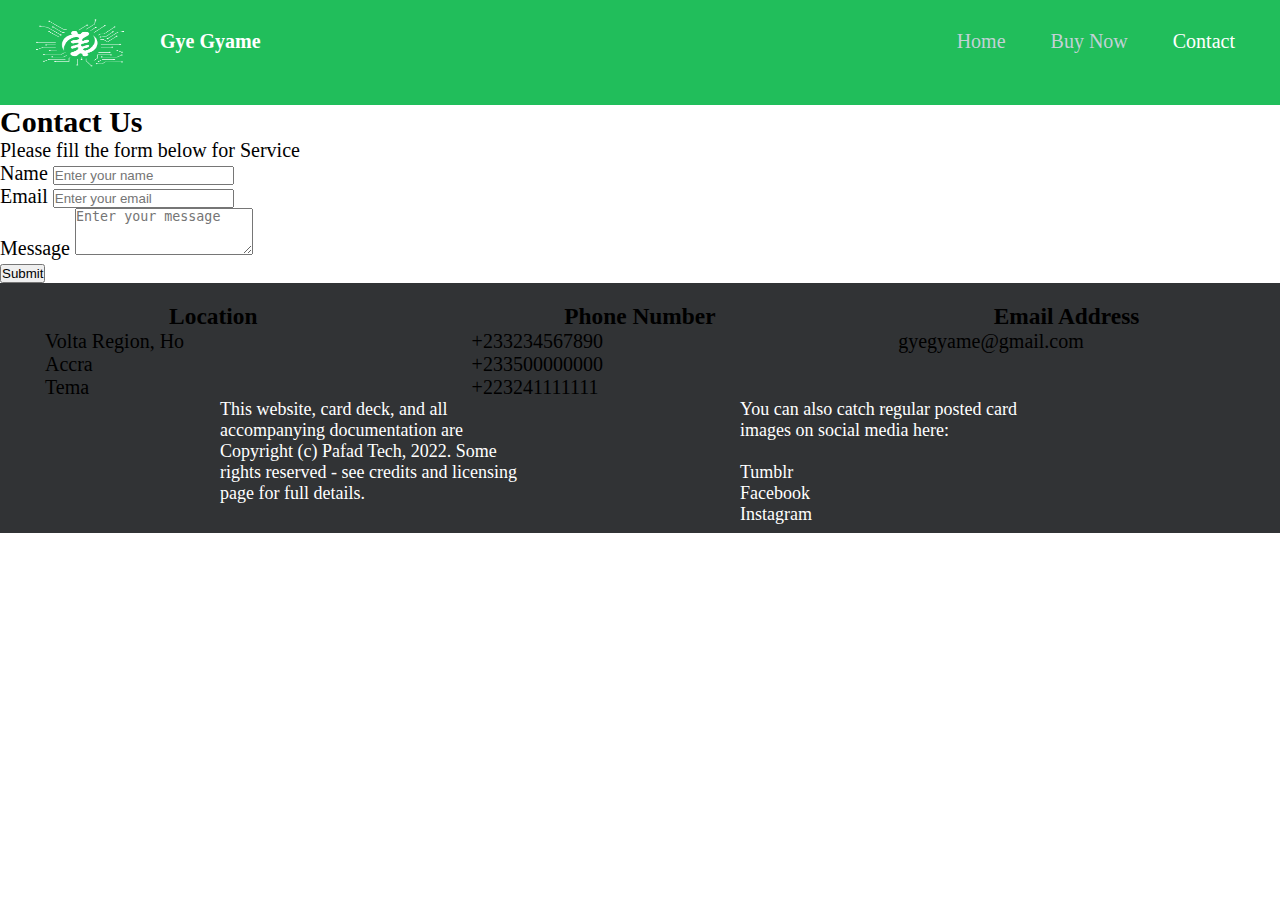
==== contact.html @ b160518e "first commit" ====
<!DOCTYPE html>
<html lang="en">
<head>
    <meta charset="UTF-8">
    <meta http-equiv="X-UA-Compatible" content="IE=edge">
    <meta name="viewport" content="width=device-width, initial-scale=1.0">
    <link rel="stylesheet" href="./main.css">
    <title>Contact Us</title>
</head>
<body>

    <!-- Header -->
    <div class="navbar">
        <div class="container">
            <div class="logo">
                <img src="./Images/Gye Nyame logo-white.png" alt="logo">
                <h4 class="logoname">Gye Gyame</h4>
            </div>
            <div class="nav-group">
                <ul>
                    <li ><a href="./index.html"><i class="fa-solid fa-house"></i>Home</a></li>
                    <li><a href="./cart.html"><i class="fa-solid fa-cart-shopping"></i>Buy Now</a></li>
                    <li><a class="current" href="./contact.html"><i class="fa-solid fa-person"></i>Contact</a></li>
                </ul>
            </div>
        </div>
    </div>

    <!-- Contact session -->
    <section id="contact-form" class="contact-form">
        <div class="container">
            <h2 class="contact-head"><span>Contact</span> Us</h2>
            <p>Please fill the form below for <span>Service</span></p>
            <form action="node.js">
                <div class="form-group">
                    <label for="name">Name</label>
                    <input type="text" class="form-sub" id="name" placeholder="Enter your name">
                </div>
                <div class="form-group">
                    <label for="email">Email</label>
                    <input type="email" class="form-sub" id="email" placeholder="Enter your email">
                </div>
                <div class="form-group">
                    <label for="message">Message</label>
                    <textarea class="form-sub" id="message" rows="3" placeholder="Enter your message"></textarea>
                </div>
                <button type="submit" class="btn-submit">Submit</button>
            </form>
        </div>
    </section>

    <!-- Contact Info -->
    <section id="contact-info" class="contact-info">
        <div class="container">
            <div class="box">
                <i class="fas fa-hotel fa-3x icona"></i>
                <h3>Location</h3>
                <p>Volta Region, Ho</p>
                <p>Accra</p>
                <p>Tema</p>
            </div>
            <div class="box">
                <i class="fas fa-phone fa-3x icona"></i>
                <h3>Phone Number</h3>
                <p>+233234567890</p>
                <p>+233500000000</p>
                <p>+223241111111</p>
            </div>
            <div class="box">
                <i class="fas fa-envelope fa-3x icona"></i>
                <h3>Email Address</h3>
                <p>gyegyame@gmail.com</p>
            </div>
        </div>
    </section>

    <!-- Footer Section -->
    <section id="footer">
        <div class="footer">
            <div class="left-footer">
                <p>
                    This website, card deck, and all accompanying documentation are Copyright (c) Pafad Tech, 2022. Some rights reserved - see <span>credits and licensing page</span> for full details.
                </p>
            </div>
            <div class="right-footer">
                <p>
                    You can also catch regular posted card images on social media here:                
                </p><br>
                <div class="media-icons">
                    <ul>
                      <li><a href="#"><i class="fa-brands fa-flickr"></i>Tumblr</a></li>
                      <li><a href="#"><i class="fa-brands fa-facebook-square"></i>Facebook</a></li>
                      <li><a href="#"><i class="fa-brands fa-instagram"></i>Instagram</a></li>
                    </ul>
                </div>
            </div>
        </div>
    </section>
    
</body>
</html>
---- main.css ----
@import url("https://fonts.googleapis.com/css2?family=Roboto+Mono&display=swap");

*{
    margin: 0;
    padding: 0;
    box-sizing: border-box;
}

/* Header */
.navbar{
    background-color: #21be5b;
    color: white;
}

.container{    
    font-size: 20px;
    /* padding-top: 10px;
    padding-bottom: 10px; */
}

.container .logo{    
    font-size: 20px;
    display: inline-flex;
}

.logo{
    display: inline;
    padding-left: 30px;
}
.logo img{
    height: 100px;
    width: 100px;
}

.logoname{
    padding-left: 30px;
    padding-top: 30px;
}
.nav-group{
    float: right;
    padding-top: 30px;
}
.nav-group ul li{
    float: left;
    list-style: none;
    padding-right: 45px;
}

.nav-group ul li a{
    color: rgba(212, 212, 226, 0.905);
    text-decoration: none;
}
.nav-group a.current{
    color: white;
}
.nav-group ul li a:hover{
    color: white;
}

/* Hero Section */
.hero{
    background-image: url(./Images/Gye-Gyame-banner1.png);
    background-position: no-repeat center center/cover;
    height: 520px;
}
/* Below Hero Section */
.b-hero{
    background-color: #313335;    
    height: 130px;   
    font-size: 20px; 
    cursor: pointer;
    text-align: center;
    padding: 55px;
}

.b-hero a{
  background: #313335;
  margin-top: 40px;
  padding: 20px 20px;
  color: white;
  text-decoration: none;
}
.b-hero a:hover{
  color: white;
  background-color: #21be5b;
}
.b-hero h3{
    text-align: center;
    
    color: white;
    font-size: 22px;
}
.b-hero-main{    
    padding: 54px 0;
}

/* Info Section */
.info{
      text-align: center;
      background-color: #21be5b;    
      color: white;
      padding: 70px;
      height: 800px;
}

  .info h2{
  line-height: 3rem;       
      word-spacing: 0.5rem;
      font-size: 40px;
      padding-bottom: 70px;
  }
  
  .info p{
      margin: 0 150px;
      font-size: 20px;
      padding-bottom: 45px;
  }
  /* Features Section */
  .box{
      padding-top: 20px;
      /* padding 0 20px; */
      float: left;
      width: 33.33%;
      /* padding: 50px; */
      text-align: center;    
  }
  .box p{
      font-size: 20px;
      padding: 0 45px;
      margin: 0;
      text-align: justify;
  }
  
  /* Call to Action session */
  #cta{
      height: 450px;
  }
  .cta-img{
      background: url(Images/IMG-20221013-WA0007.jpg) no-repeat center center/cover;
      float: right;
      width: 50%;
      min-height: 100%;
  }
  .cta{
      background-color: #fff;
      color: #313335;
  }
  .cta h3{
    text-align: center;
      padding: 80px 30px;
      font-size: 30px;
  }
  .cta .cta-info{
      width: 50%;
      padding-left:200px;
      padding-right: 100px;      
      padding-bottom: 10px;
      font-size: 18px;
      /* text-align: center; */
      display: inline-block;
  }   
    
  .cta .cta-btn {
      float: right;
      font-size: 20px;
      color: white;      
      margin-top: 30px;
      margin-right: 120px;
      border: none;
      cursor: pointer;
      border-radius: 5px;
  }

  .cta .cta-btn a{    
    background: #21be5b;
    padding: 13px 20px;
    color: white;
    text-decoration: none;
  }
  .cta .cta-btn a:hover{
    color: #21be5b;
    background-color: #313335;
  }

  /* Footer Section */
  .footer{
    background-color: #313335;
    color: white;
    height: 250px;
    padding-top: 80px;    
  }

  .footer .left-footer{
    float: left;
    width: 50%;
    padding-left: 220px;
    padding-right: 100px;
    font-size: 18px;
  }

  .footer .right-footer{
    float: right;
    width: 50%;
    padding-left: 100px;
    padding-right: 220px;    
    font-size: 18px;
  }

  .footer .right-footer ul li{
    list-style: none;
    padding-right: 10px;
  }

  .footer .right-footer .media-icons ul li a{
    color: white;
    text-decoration: none;    
  }
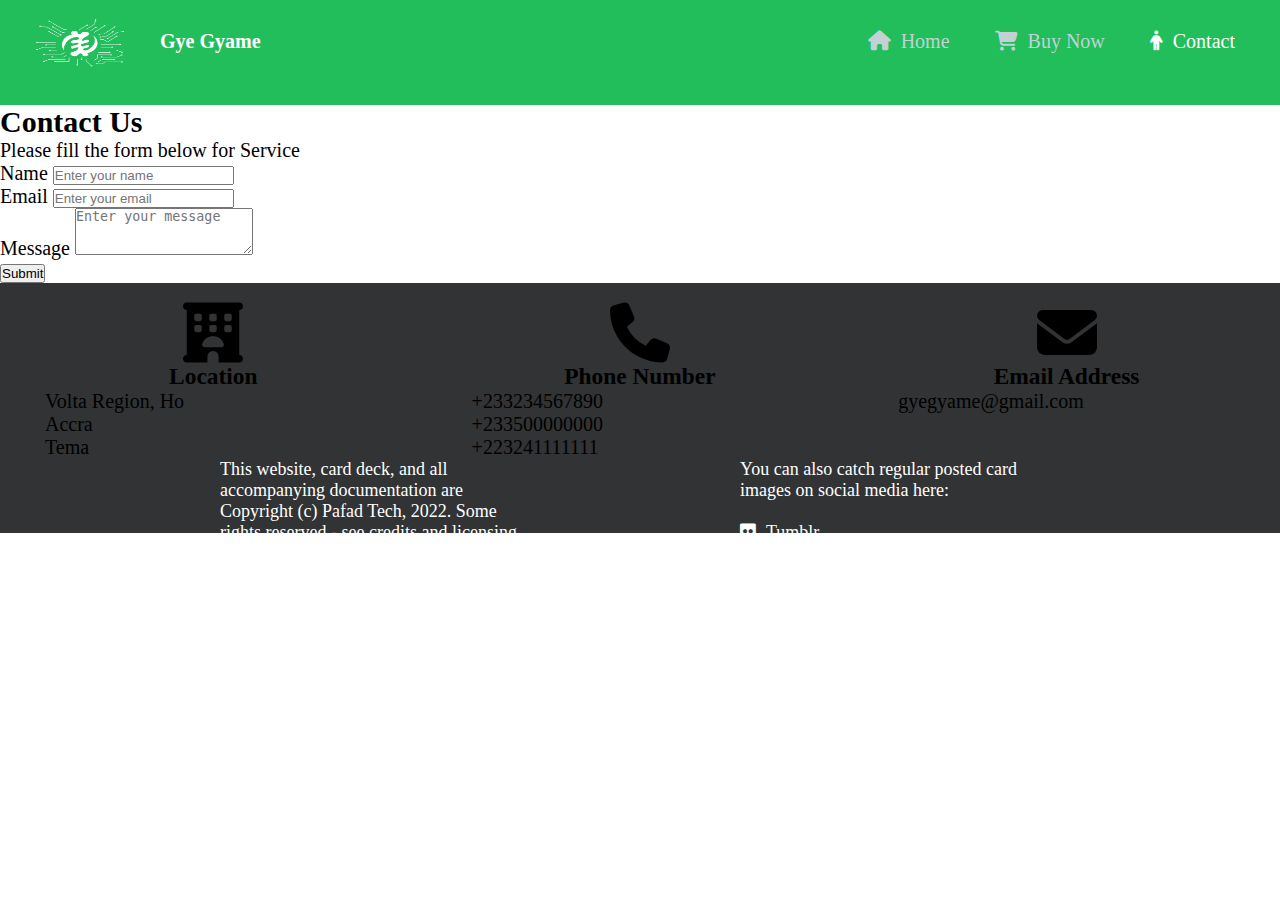
==== commit d9ddf8dd: "icon link" ====
--- a/contact.html
+++ b/contact.html
@@ -4,6 +4,7 @@
     <meta charset="UTF-8">
     <meta http-equiv="X-UA-Compatible" content="IE=edge">
     <meta name="viewport" content="width=device-width, initial-scale=1.0">
+    <link rel="stylesheet" href="https://cdnjs.cloudflare.com/ajax/libs/font-awesome/6.1.1/css/all.min.css">
     <link rel="stylesheet" href="./main.css">
     <title>Contact Us</title>
 </head>
--- a/main.css
+++ b/main.css
@@ -56,7 +56,9 @@
 .nav-group ul li a:hover{
     color: white;
 }
-
+.fa-solid{
+    padding-right: 10px;
+  }
 /* Hero Section */
 .hero{
     background-image: url(./Images/Gye-Gyame-banner1.png);
@@ -214,4 +216,8 @@
   .footer .right-footer .media-icons ul li a{
     color: white;
     text-decoration: none;    
+  }
+  
+  .fa-brands{
+    padding-right: 10px;
   }